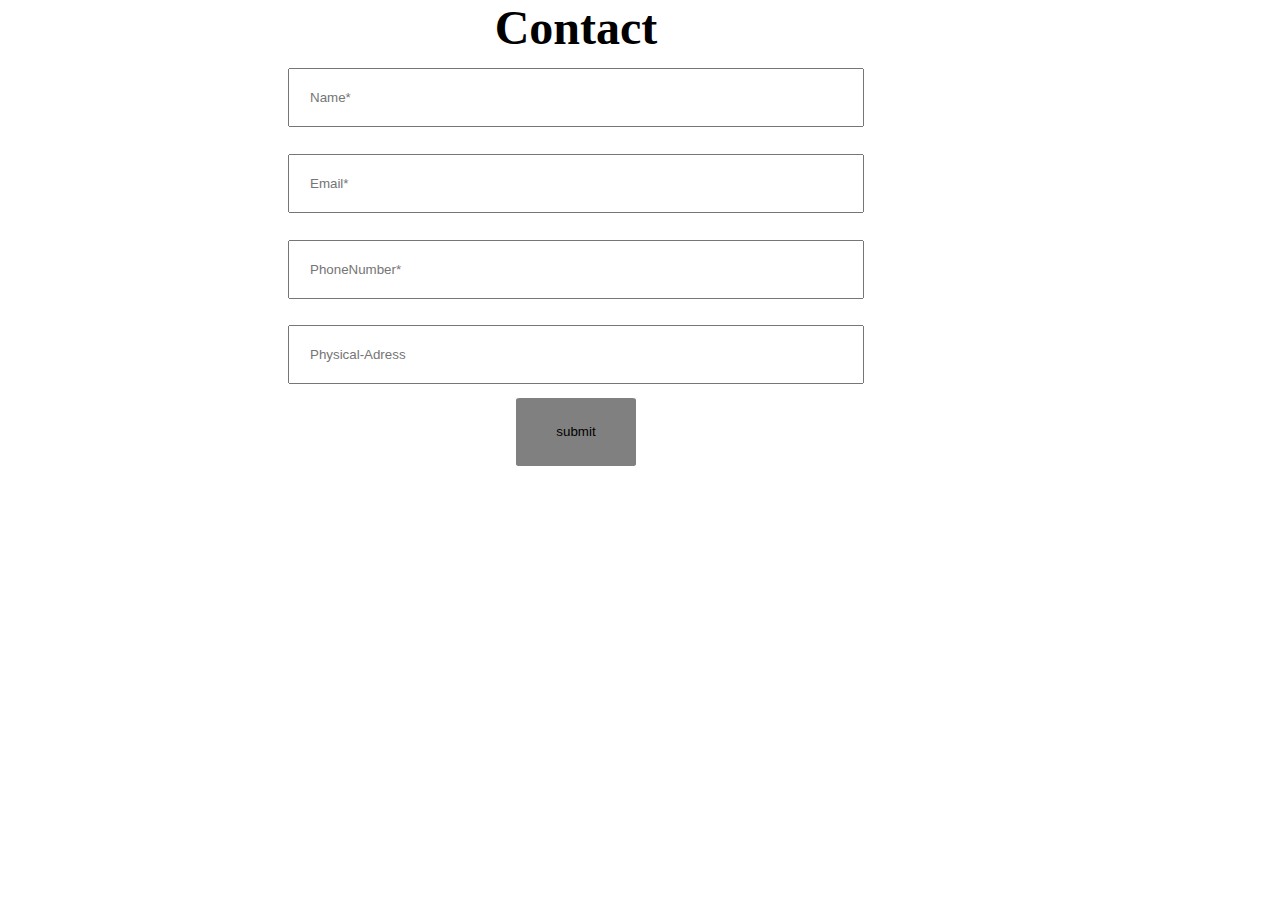
==== contact.html @ 2e1e39e5 "the home page was completed and work on the conytact page was updated" ====
<!DOCTYPE html>
<html lang="en">
<head>
    <meta charset="UTF-8">
    <meta name="viewport" content="width=device-width, initial-scale=1.0">
    <link rel="stylesheet" href="css/style.css">
    
    <title>contact</title>
</head>
<body>
    <div class="container">
        <h1>Contact</h1>

    <div class="contact__details">
        
        <input class="name" type="text" placeholder="Name*">
        <input class="email" type="text" placeholder="Email*">
    
    
        <input type="alphanumeric" placeholder="PhoneNumber*">
    
        <input type="text" placeholder="Physical-Adress">
        <form action=""></form>
        <button class="contact__submit">submit</button>
    </div>
    </div>

    
</body>
</html>
---- css/style.css ----
.login__info {
  display: flex;
  flex-direction: column;
  align-items: center;
  justify-content: center;
}
.login__info .log__inpt {
  padding: 2em;
  margin: 2em;
  outline: none;
  border: 2px solid grey;
  border-radius: 5%;
}
.login__info .login__btn {
  padding: 2em 3em;
  background-color: orange;
  border: none;
  border-radius: 5%;
}

nav {
  display: flex;
  align-items: center;
  justify-content: space-evenly;
}

.nav__center ul li {
  display: flex;
  justify-content: space-between;
  align-items: center;
  list-style-type: none;
  display: inline-block;
  margin: 1em 2em;
}

.nav__center ul li a {
  text-decoration: none;
  color: gray;
}

.home__products {
  display: flex;
  align-items: center;
  justify-content: space-between;
  padding: 3em;
}

.display__products {
  background-color: #808080;
  padding: 2em;
}

.display__products img {
  background-color: #808080;
}

.add__btn {
  padding: 1em 3em;
  background-color: #F3F3F3;
  border: none;
  border-radius: 3%;
}

.footer__input {
  padding: 2em;
  outline: none;
  margin-left: 3em;
}

.submit__btn {
  padding: 2em;
  background-color: #808080;
}

footer {
  display: flex;
  justify-content: space-between;
}

.contact__details {
  display: flex;
  flex-direction: column;
  justify-content: center;
  align-items: center;
  margin: 0 auto;
}

.contact__details input {
  outline: none;
  padding: 1.5em;
  margin: 1em;
  min-width: 50%;
}

h1 {
  display: flex;
  align-items: center;
  justify-content: center;
  font-size: 3em;
}

.contact__submit {
  padding: 2em 3em;
  background-color: #808080;
  border: none;
  border-radius: 3%;
}

* {
  margin: 0;
  padding: 0;
  box-sizing: border-box;
}

.container {
  width: 90%;
}
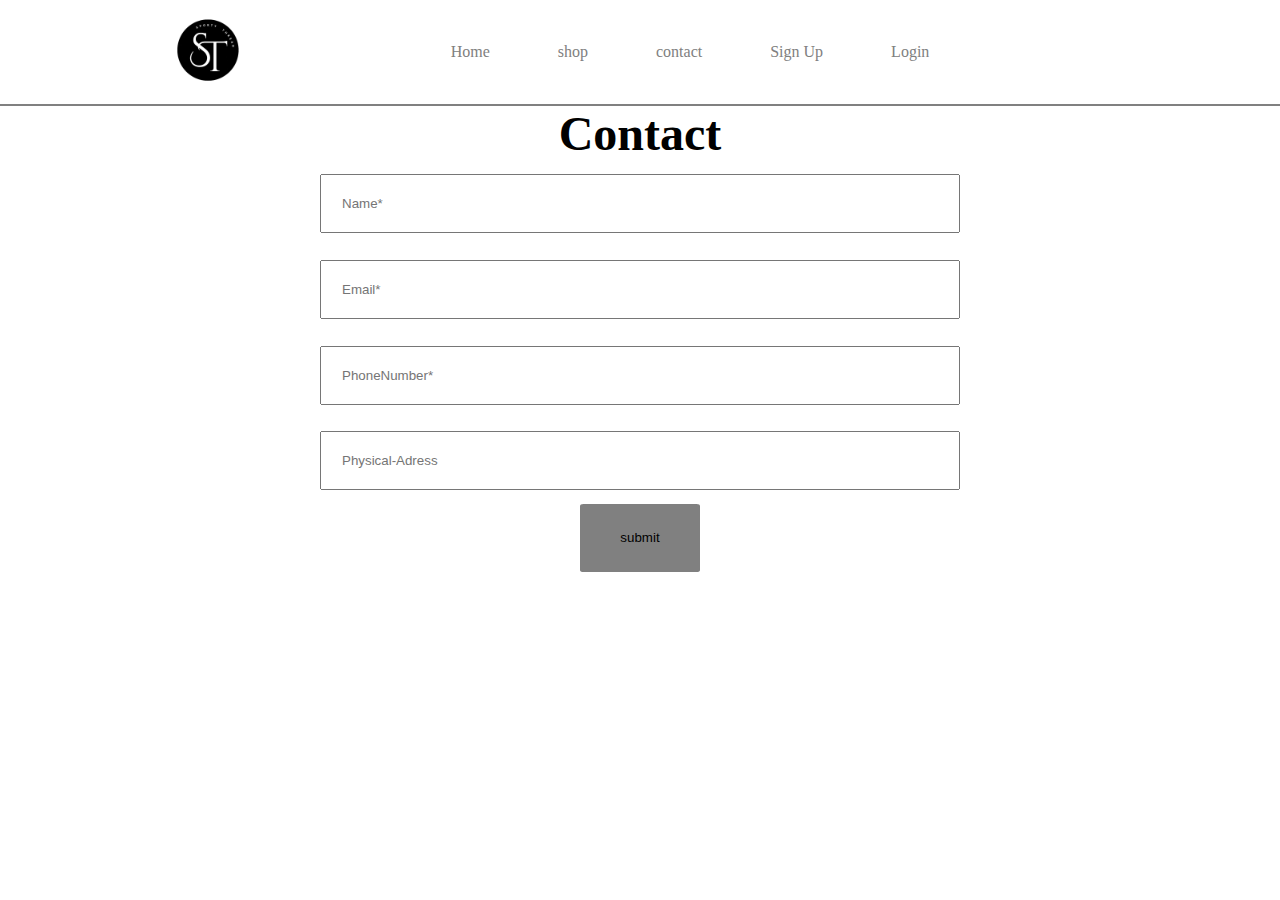
==== commit 5e72929b: "the registration page was created and inputs were added" ====
--- a/contact.html
+++ b/contact.html
@@ -7,6 +7,29 @@
     
     <title>contact</title>
 </head>
+<div class="container">
+    <nav>
+        <div class="nav__right">
+            <img src="sporty_img/sporty-blacklogo.png" alt="logo" width="100px">
+        </div>
+        <div class="nav__center">
+            <ul>
+            
+                <li><a href="index.html">Home</a></li>
+                <li><a href="shop.html">shop</a></li>
+                <li><a href="contact.html">contact</a></li>
+                <li><a href="registration.html">Sign Up</a></li>
+                <li><a href="login.html">Login </a></li>
+            
+            </ul>
+        </div>
+        <div class="nav__right">
+            <i class="fa-solid fa-cart-shopping"></i>
+            
+        </div>
+    </nav>
+    
+    </div>
 <body>
     <div class="container">
         <h1>Contact</h1>
--- a/css/style.css
+++ b/css/style.css
@@ -4,13 +4,20 @@
   align-items: center;
   justify-content: center;
 }
-.login__info .log__inpt {
+.login__info .log__name {
   padding: 2em;
   margin: 2em;
   outline: none;
   border: 2px solid grey;
   border-radius: 5%;
 }
+.login__info .log__email {
+  padding: 2em;
+  margin: 2em;
+  outline: none;
+  border: 2px solid grey;
+  border-radius: 5%;
+}
 .login__info .login__btn {
   padding: 2em 3em;
   background-color: orange;
@@ -22,6 +29,7 @@
   display: flex;
   align-items: center;
   justify-content: space-evenly;
+  border-bottom: 2px solid gray;
 }
 
 .nav__center ul li {
@@ -38,6 +46,11 @@
   color: gray;
 }
 
+.homepage__video video {
+  width: 100%;
+  height: 50%;
+}
+
 .home__products {
   display: flex;
   align-items: center;
@@ -46,35 +59,35 @@
 }
 
 .display__products {
-  background-color: #808080;
-  padding: 2em;
-}
-
-.display__products img {
-  background-color: #808080;
+  padding: 2em;
+  background-image: linear-gradient(-45deg, gray, #fff);
+  text-align: center;
 }
 
 .add__btn {
   padding: 1em 3em;
-  background-color: #F3F3F3;
+  background: gray;
   border: none;
   border-radius: 3%;
 }
 
-.footer__input {
+footer {
+  display: flex;
+  justify-content: space-between;
+}
+footer .footer__input {
   padding: 2em;
   outline: none;
   margin-left: 3em;
 }
-
-.submit__btn {
+footer p {
+  margin: 1em 3em;
+}
+footer .submit__btn {
   padding: 2em;
   background-color: #808080;
-}
-
-footer {
-  display: flex;
-  justify-content: space-between;
+  border: none;
+  border-radius: 5%;
 }
 
 .contact__details {
@@ -104,6 +117,76 @@
   background-color: #808080;
   border: none;
   border-radius: 3%;
+}
+
+.registration__info {
+  display: flex;
+  flex-direction: column;
+  align-items: center;
+  justify-content: center;
+}
+.registration__info .reg__name {
+  padding: 1.5em;
+  margin: 1.5em;
+  outline: none;
+  border: 2px solid grey;
+}
+.registration__info .reg__email {
+  padding: 1.5em;
+  margin: 1em;
+  outline: none;
+  border: 2px solid grey;
+}
+.registration__info .reg__number {
+  padding: 1.5em;
+  margin: 1em;
+  outline: none;
+  border: 2px solid grey;
+}
+.registration__info .reg__adress {
+  padding: 1.5em;
+  margin: 1em;
+  outline: none;
+  border: 2px solid grey;
+}
+.registration__info .reg__password {
+  padding: 1.5em;
+  margin: 1em;
+  outline: none;
+  border: 2px solid grey;
+}
+.registration__info .reg__passwordconfirmation {
+  padding: 1.5em;
+  margin: 1em;
+  outline: none;
+  border: 2px solid grey;
+}
+.registration__info .regin__btn {
+  padding: 2em 3em;
+  background-color: orange;
+  border: none;
+  border-radius: 5%;
+}
+
+.registration__info input {
+  width: 120%;
+}
+
+.registration__paragraph {
+  text-align: center;
+}
+
+.reg__btn {
+  padding: 2em 3em;
+  background-color: gray;
+  border: none;
+  border-radius: 5%;
+  color: #fff;
+  text-decoration: none;
+}
+.reg__btn .reg__btn a {
+  text-decoration: none;
+  color: #fff;
 }
 
 * {
@@ -113,5 +196,6 @@
 }
 
 .container {
-  width: 90%;
+  width: 100%;
+  margin: 0 auto;
 }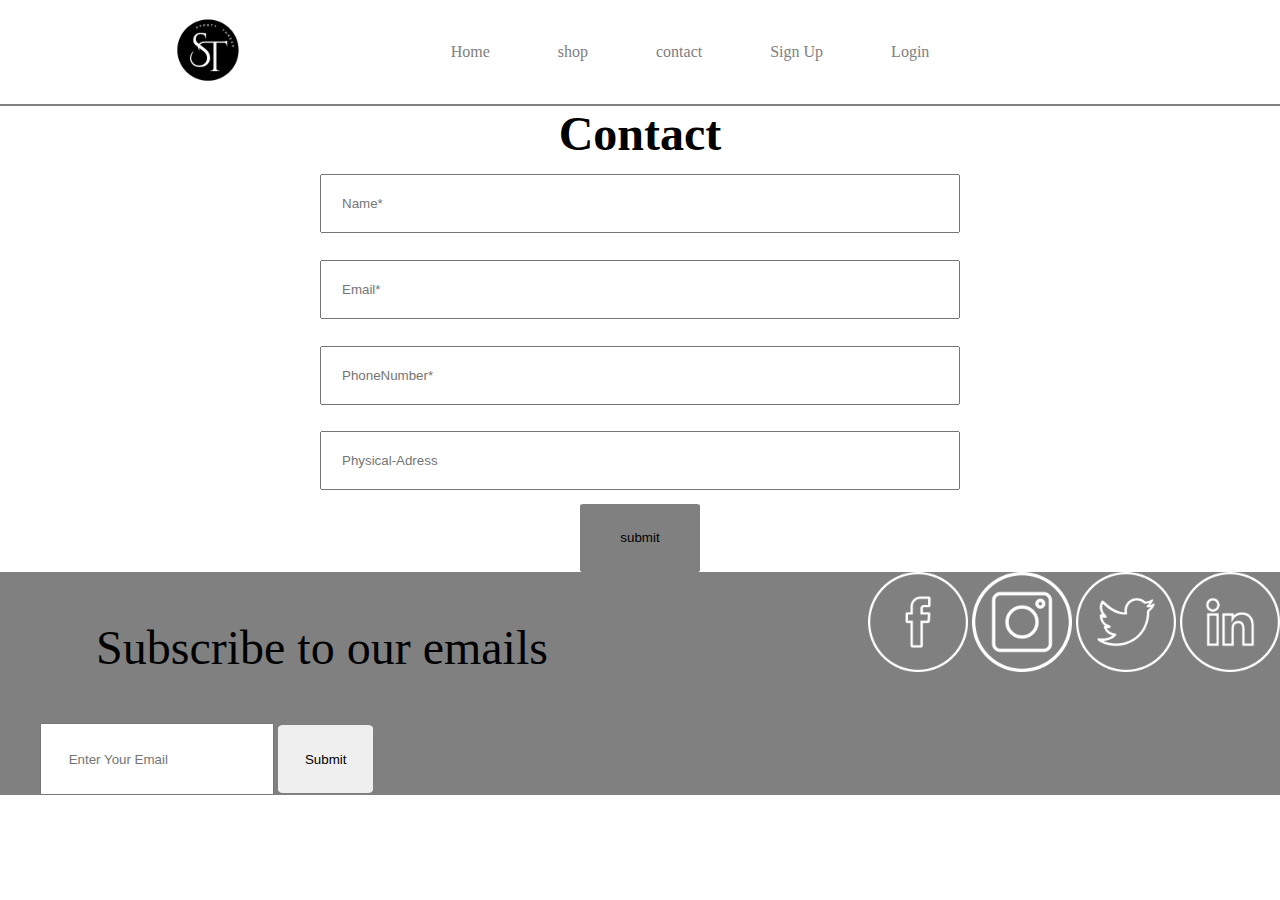
==== commit 1ce5f80d: "the socials for the footer were generated into the footer" ====
--- a/contact.html
+++ b/contact.html
@@ -47,7 +47,23 @@
         <button class="contact__submit">submit</button>
     </div>
     </div>
-
+    <footer>
+    <div class="footer__email">
+        <p>Subscribe to our emails</p>
+        <input class="footer__input" type="text" placeholder="Enter Your Email">
+        <button class="submit__btn">Submit</button>
+    </div>
+    <!-- <div class="footer__right">
+        <i class="fa-brands fa-paypal " fa-3x ></i>
+    </div> -->
+    <div class="footer__socials">
+        <img src="sporty_img/facebook.png" alt="face book icon" width="100px" />
+        <img src="sporty_img/instagram.png" alt="instagram icon" width="100px" />
+        <img src="sporty_img/twitter.png" alt="twitter icon" width="100px" />
+        <img src="sporty_img/linkedin.png" alt="linkedin icon" width="100px" />
+      </div>
+    </div>
+</footer>
     
 </body>
 </html>--- a/css/style.css
+++ b/css/style.css
@@ -4,7 +4,7 @@
   align-items: center;
   justify-content: center;
 }
-.login__info .log__name {
+.login__info .log__password {
   padding: 2em;
   margin: 2em;
   outline: none;
@@ -25,6 +25,11 @@
   border-radius: 5%;
 }
 
+.login__message {
+  color: RED;
+  font-size: bolder;
+}
+
 nav {
   display: flex;
   align-items: center;
@@ -62,6 +67,103 @@
   padding: 2em;
   background-image: linear-gradient(-45deg, gray, #fff);
   text-align: center;
+  height: 400px;
+}
+
+.cart__btn {
+  padding: 1em 3em;
+  background: gray;
+  border: none;
+  border-radius: 3%;
+}
+
+.welcome__info h1 {
+  color: gray;
+  font-size: 3em;
+}
+.welcome__info h3 {
+  text-align: center;
+  justify-content: center;
+}
+.welcome__info img {
+  display: flex;
+  align-items: center;
+  justify-content: center;
+}
+.welcome__info .shp__btn {
+  padding: 1em 3em;
+  background: gray;
+  border: none;
+  border-radius: 3%;
+  position: absolute;
+  top: 60%;
+  right: 50%;
+}
+
+footer {
+  display: flex;
+  justify-content: space-between;
+  background-color: #808080;
+}
+footer .footer__input {
+  padding: 2em;
+  outline: none;
+  margin-left: 3em;
+}
+footer p {
+  margin: 1em 2em;
+  font-size: 3em;
+}
+footer .submit__btn {
+  padding: 2em;
+  background-color: linear-gradient(-45deg, gray, #fff);
+  border: none;
+  border-radius: 5%;
+  margin-left: 0;
+}
+
+.cart-container {
+  background-color: gray;
+  width: 500px;
+  min-height: 40vh;
+  position: absolute;
+  right: 0%;
+  top: 15%;
+  display: none;
+  /* left: 80%; */
+}
+
+.show-cart {
+  display: block;
+  background-color: gray;
+}
+
+.increament {
+  background-color: black;
+  color: white;
+  border: none;
+  padding: 0.5em;
+  margin: 0.5em;
+}
+
+.decreament {
+  background-color: black;
+  color: white;
+  border: none;
+  padding: 0.5em;
+  margin: 0.5em;
+}
+
+.cart-tally {
+  display: flex;
+  justify-content: center;
+  align-items: center;
+}
+
+.shoped-product {
+  display: flex;
+  justify-content: center;
+  align-items: center;
 }
 
 .add__btn {
@@ -71,25 +173,6 @@
   border-radius: 3%;
 }
 
-footer {
-  display: flex;
-  justify-content: space-between;
-}
-footer .footer__input {
-  padding: 2em;
-  outline: none;
-  margin-left: 3em;
-}
-footer p {
-  margin: 1em 3em;
-}
-footer .submit__btn {
-  padding: 2em;
-  background-color: #808080;
-  border: none;
-  border-radius: 5%;
-}
-
 .contact__details {
   display: flex;
   flex-direction: column;
@@ -187,6 +270,49 @@
 .reg__btn .reg__btn a {
   text-decoration: none;
   color: #fff;
+}
+
+.notification {
+  color: red;
+  margin: 1em 0;
+  font-weight: bolder;
+}
+
+.products__form {
+  display: flex;
+  flex-direction: column;
+  justify-content: center;
+  align-items: center;
+  border-radius: 5%;
+  box-shadow: 10px 5px 10px 5px gray;
+  width: 50%;
+}
+
+.product__input {
+  padding: 1em;
+  border: 2px solid gray;
+  outline: none;
+  border: 5%;
+}
+
+.product__data {
+  display: flex;
+  align-items: center;
+  margin: 1em;
+}
+
+.form__btn {
+  padding: 2em;
+  color: #fff;
+  background-color: gray;
+  border-radius: 5%;
+  border: none;
+  margin: 2em;
+}
+
+.succes__message {
+  color: green;
+  font-size: Bolder;
 }
 
 * {
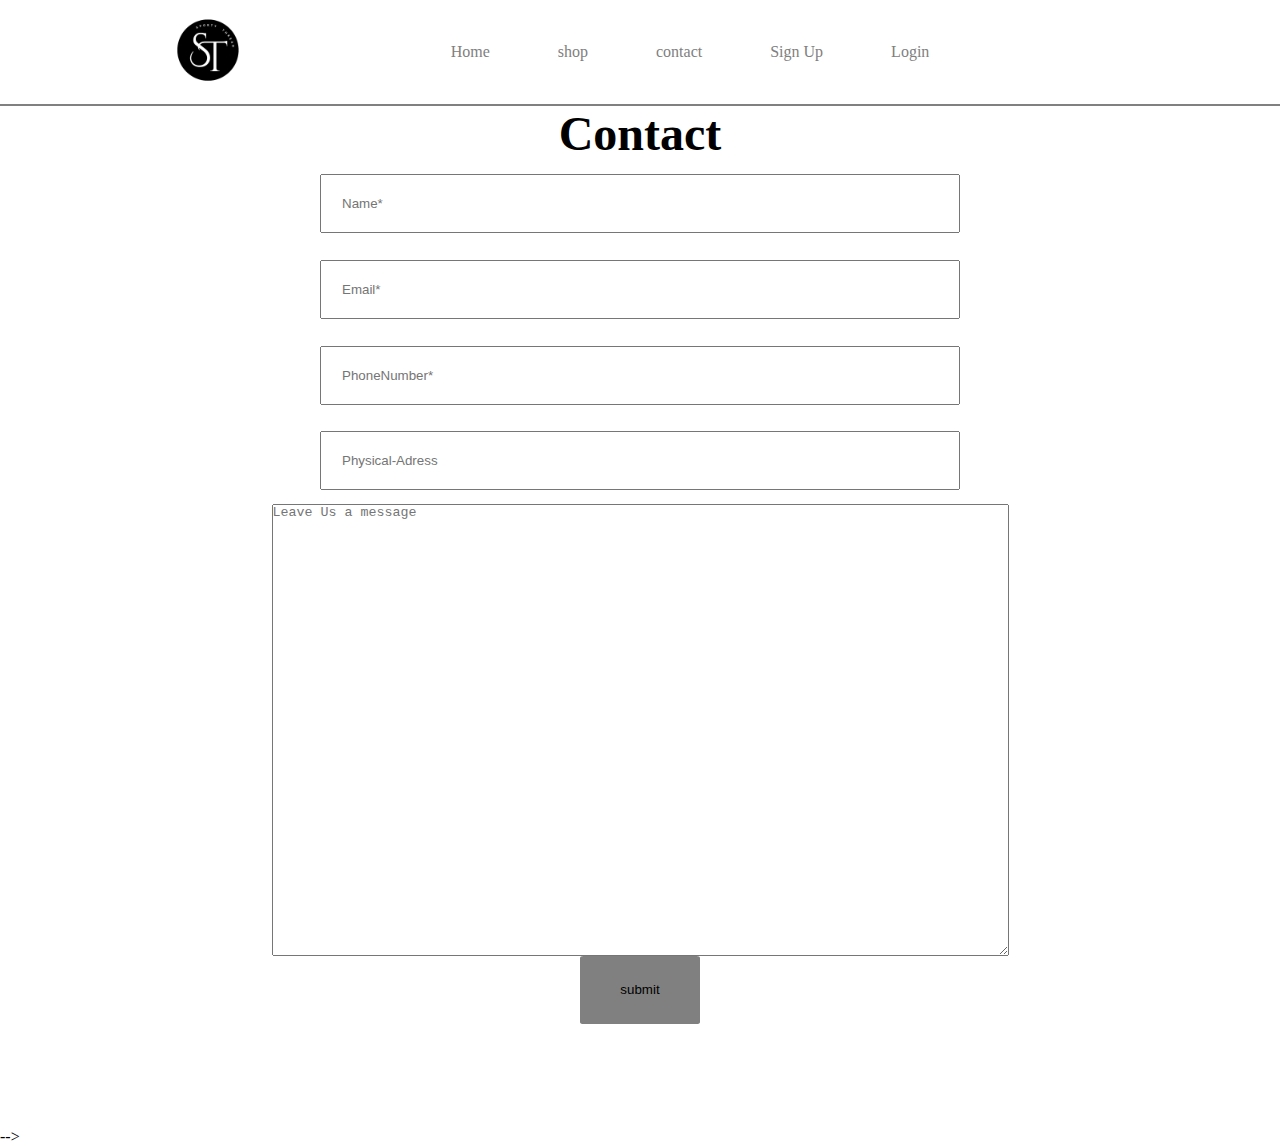
==== commit 5c32465b: "the shop products were added and the textarea in the shop page was added" ====
--- a/contact.html
+++ b/contact.html
@@ -43,11 +43,12 @@
         <input type="alphanumeric" placeholder="PhoneNumber*">
     
         <input type="text" placeholder="Physical-Adress">
+        <textarea name="Message" id="" cols="90" rows="30" placeholder="Leave Us a message"></textarea>
         <form action=""></form>
         <button class="contact__submit">submit</button>
     </div>
     </div>
-    <footer>
+    <!-- <footer>
     <div class="footer__email">
         <p>Subscribe to our emails</p>
         <input class="footer__input" type="text" placeholder="Enter Your Email">
@@ -63,7 +64,7 @@
         <img src="sporty_img/linkedin.png" alt="linkedin icon" width="100px" />
       </div>
     </div>
-</footer>
+</footer> -->
     
 </body>
 </html>--- a/css/style.css
+++ b/css/style.css
@@ -59,7 +59,8 @@
 .home__products {
   display: flex;
   align-items: center;
-  justify-content: space-between;
+  justify-content: center;
+  flex-wrap: wrap;
   padding: 3em;
 }
 
@@ -68,6 +69,7 @@
   background-image: linear-gradient(-45deg, gray, #fff);
   text-align: center;
   height: 400px;
+  margin: 4em;
 }
 
 .cart__btn {
@@ -173,6 +175,17 @@
   border-radius: 3%;
 }
 
+.display__image {
+  width: 200px;
+  height: 200px;
+}
+.display__image img {
+  width: 100%;
+  height: 100%;
+  -o-object-fit: cover;
+     object-fit: cover;
+}
+
 .contact__details {
   display: flex;
   flex-direction: column;
